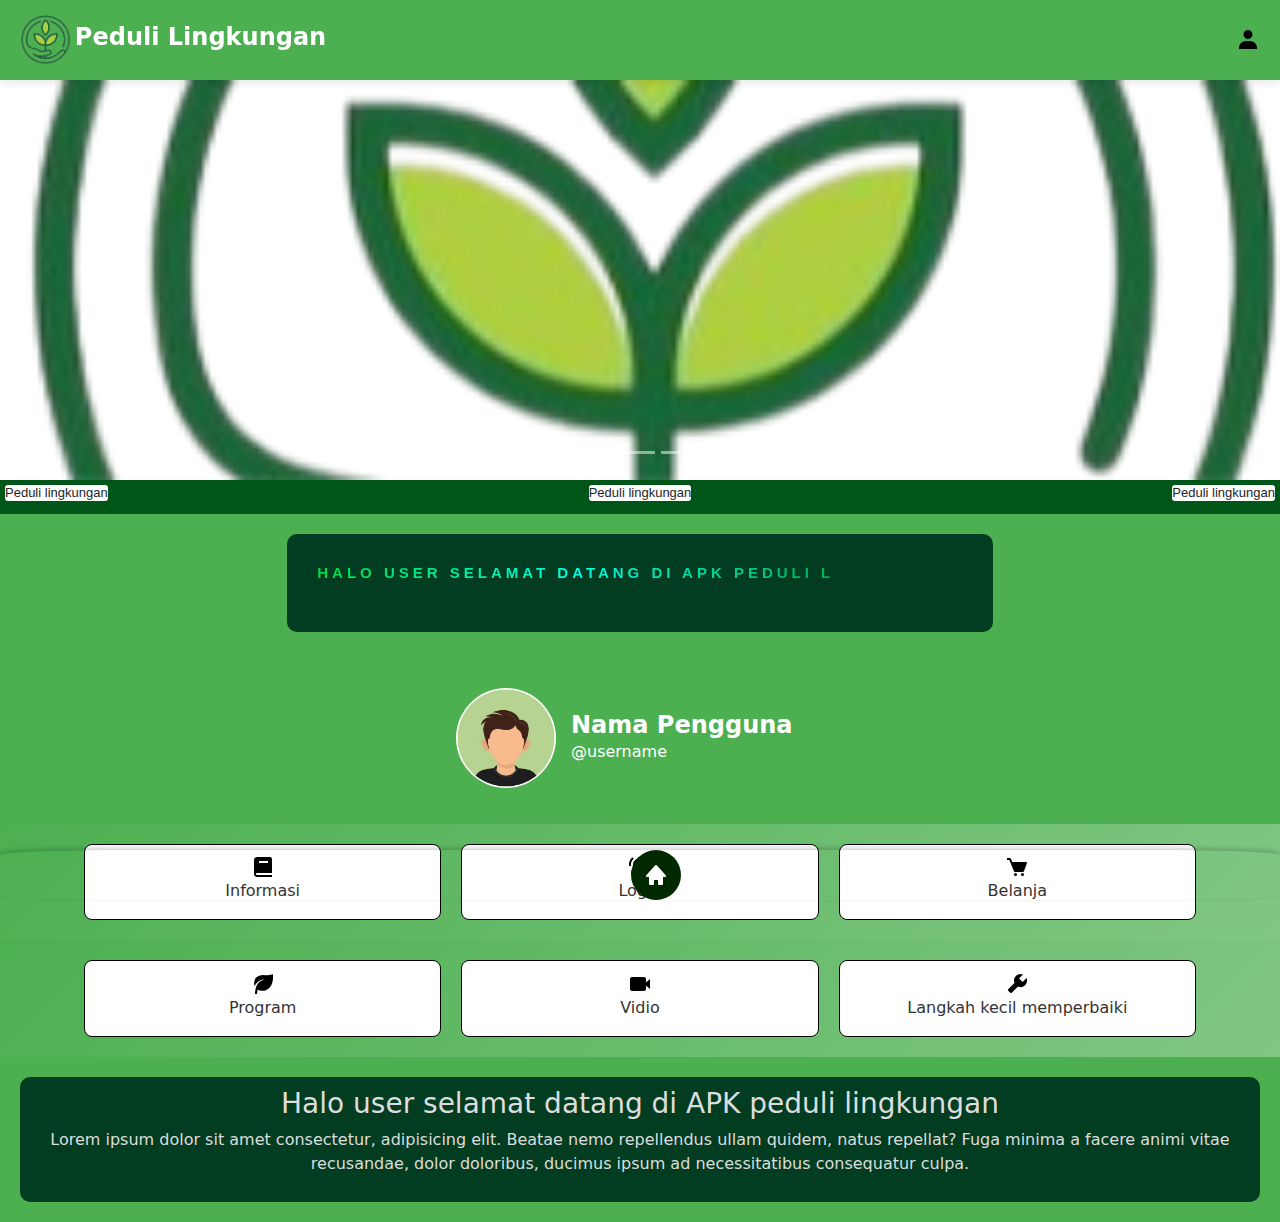
==== index.html @ 551f21ea "Update index.html" ====
<!DOCTYPE html>
<html lang="en">
<head>
    <meta charset="UTF-8">
    <meta name="viewport" content="width=device-width, initial-scale=1.0">
    <title>Aplikasi Peduli Lingkungan</title>
    <link rel="stylesheet" href="https://cdnjs.cloudflare.com/ajax/libs/bootstrap/5.3.0/css/bootstrap.min.css">
    <link rel="shortcut icon" href="L_E_Cologie-removebg-preview.png" type="image/x-icon">
    <link rel="stylesheet" href="index.css">
</head>

<body>
  <div class="navbar">
    <div>
      <img src="L_E_Cologie-removebg-preview.png" class="farhan"  style="height: 50px;">
    <a href="#" class="logo">Peduli Lingkungan</a>
    </div>
    <ul>
      <li><a href="#home"><svg xmlns="http://www.w3.org/2000/svg" width="24" height="24" viewBox="0 0 24 24" style="fill: rgba(0, 0, 0, 1);transform: msFilter"><path d="M7.5 6.5C7.5 8.981 9.519 11 12 11s4.5-2.019 4.5-4.5S14.481 2 12 2 7.5 4.019 7.5 6.5zM20 21h1v-1c0-3.859-3.141-7-7-7h-4c-3.86 0-7 3.141-7 7v1h17z"></path></svg></a></li>
    </ul>
  </div>
    <div id="carouselExampleIndicators" class="carousel slide" data-bs-ride="carousel">
        <div class="carousel-indicators">
            <button type="button" data-bs-target="#carouselExampleIndicators" data-bs-slide-to="0" class="active" aria-current="true" aria-label="Slide 1"></button>
            <button type="button" data-bs-target="#carouselExampleIndicators" data-bs-slide-to="1" aria-label="Slide 2"></button>
            <button type="button" data-bs-target="#carouselExampleIndicators" data-bs-slide-to="2" aria-label="Slide 3"></button>
        </div>
        <div class="carousel-inner">
            <div class="carousel-item active">
                <img src="L_E_Cologie-removebg-preview.png" class="d-block w-100" alt="...">
            </div>
            <div class="carousel-item">
                <img src="Ilustrasi Bumi Hijau Yang Sehat Di Tangan Vektor, Di Telapak Tangan Anda, Bumi, Hijau PNG dan Vektor dengan Background Transparan untuk Unduh Gratis.jpg" class="d-block w-100" alt="...">
            </div>
            <div class="carousel-item">
                <img src="Gambar Peduli Terhadap Alam Dan Lingkungan _ Elemen Grafis PSD Unduhan Gratis - Pikbest.jpg" class="d-block w-100" alt="...">
            </div>
        </div>
        <button class="carousel-control-prev" type="button" data-bs-target="#carouselExampleIndicators" data-bs-slide="prev">
            <span class="carousel-control-prev-icon" aria-hidden="true"></span>
            <span class="visually-hidden">Previous</span>
        </button>
        <button class="carousel-control-next" type="button" data-bs-target="#carouselExampleIndicators" data-bs-slide="next">
            <span class="carousel-control-next-icon" aria-hidden="true"></span>
            <span class="visually-hidden">Next</span>
        </button>
    </div>

    <div class="balok">
        <h1>Peduli lingkungan</h1>
        <h1>Peduli lingkungan</h1>
        <h1>Peduli lingkungan</h1>
    </div>
    <div class="textfarhan">
      <div class="text2">
        <div class="container">
          <h2>Halo user selamat datang di APK peduli lingkungan</h2>
        </div>
      </div>
    </div>
    <div class="profile-container">
      <div class="profile">
          <img src="Avatar Pria Dengan Ilustrasi Vektor Bingkai Lingkaran, Avatar, Man Avatar, Profil PNG dan Vektor dengan Background Transparan untuk Unduh Gratis.jpg" alt="Profile Picture" class="profile-picture">
          <div class="profile-info">
              <h2 class="profile-name">Nama Pengguna</h2>
              <p class="profile-username">@username</p>
          </div>
      </div>
  </div>
    <div class="main-container">
      <div class="background-block"></div>
      <div class="icon-container">
          <div class="icon-box">
              <i class="fas fa-home"></i>
              <a href="informasi1.html"><svg xmlns="http://www.w3.org/2000/svg" width="24" height="24" viewBox="0 0 24 24" style="fill: rgba(0, 0, 0, 1);transform: msFilter"><path d="M6.012 18H21V4a2 2 0 0 0-2-2H6c-1.206 0-3 .799-3 3v14c0 2.201 1.794 3 3 3h15v-2H6.012C5.55 19.988 5 19.805 5 19s.55-.988 1.012-1zM8 6h9v2H8V6z"></path></svg><p>Informasi</p></a>
          </div>
          <div class="icon-box">
              <i class="fas fa-bell"></i>
              <a href="login.html"><svg xmlns="http://www.w3.org/2000/svg" width="24" height="24" viewBox="0 0 24 24" style="fill: rgba(0, 0, 0, 1);transform: msFilter"><path d="m5.705 3.71-1.41-1.42C1 5.563 1 7.935 1 11h1l1-.063C3 8.009 3 6.396 5.705 3.71zm13.999-1.42-1.408 1.42C21 6.396 21 8.009 21 11l2-.063c0-3.002 0-5.374-3.296-8.647zM12 22a2.98 2.98 0 0 0 2.818-2H9.182A2.98 2.98 0 0 0 12 22zm7-7.414V10c0-3.217-2.185-5.927-5.145-6.742C13.562 2.52 12.846 2 12 2s-1.562.52-1.855 1.258C7.184 4.073 5 6.783 5 10v4.586l-1.707 1.707A.996.996 0 0 0 3 17v1a1 1 0 0 0 1 1h16a1 1 0 0 0 1-1v-1a.996.996 0 0 0-.293-.707L19 14.586z"></path></svg><p>Login</p></a>
          </div>
          <div class="icon-box">
              <i class="fas fa-shopping-cart"></i>
              <a href="belanja.html"><svg xmlns="http://www.w3.org/2000/svg" width="24" height="24" viewBox="0 0 24 24" style="fill: rgba(0, 0, 0, 1);transform: msFilter"><path d="M21.822 7.431A1 1 0 0 0 21 7H7.333L6.179 4.23A1.994 1.994 0 0 0 4.333 3H2v2h2.333l4.744 11.385A1 1 0 0 0 10 17h8c.417 0 .79-.259.937-.648l3-8a1 1 0 0 0-.115-.921z"></path><circle cx="10.5" cy="19.5" r="1.5"></circle><circle cx="17.5" cy="19.5" r="1.5"></circle></svg><p>Belanja</p></a>
          </div>
      </div>
      </div>
    </div>
    <div class="main-container">
      <div class="background-block"></div>
      <div class="icon-container">
          <div class="icon-box">
              <i class="fas fa-home"></i>
              <a href="eror.html"><svg xmlns="http://www.w3.org/2000/svg" width="24" height="24" viewBox="0 0 24 24" style="fill: rgba(0, 0, 0, 1);transform: msFilter"><path d="m22 3.41-.12-1.26-1.2.4a13.84 13.84 0 0 1-6.41.64 11.87 11.87 0 0 0-6.68.9A7.23 7.23 0 0 0 3.3 9.5a9 9 0 0 0 .39 4.58 16.6 16.6 0 0 1 1.18-2.2 9.85 9.85 0 0 1 4.07-3.43 11.16 11.16 0 0 1 5.06-1A12.08 12.08 0 0 0 9.34 9.2a9.48 9.48 0 0 0-1.86 1.53 11.38 11.38 0 0 0-1.39 1.91 16.39 16.39 0 0 0-1.57 4.54A26.42 26.42 0 0 0 4 22h2a30.69 30.69 0 0 1 .59-4.32 9.25 9.25 0 0 0 4.52 1.11 11 11 0 0 0 4.28-.87C23 14.67 22 3.86 22 3.41z"></path></svg><p>Program</p></a>
          </div>
          <div class="icon-box">
              <i class="fas fa-shopping-cart"></i>
              <a href="vidioy.html"><svg xmlns="http://www.w3.org/2000/svg" width="24" height="24" viewBox="0 0 24 24" style="fill: rgba(0, 0, 0, 1);transform: msFilter"><path d="M18 7c0-1.103-.897-2-2-2H4c-1.103 0-2 .897-2 2v10c0 1.103.897 2 2 2h12c1.103 0 2-.897 2-2v-3.333L22 17V7l-4 3.333V7z"></path></svg><p>Vidio</p></a>
          </div>
          <div class="icon-box">
              <i class="fas fa-info-circle"></i>
              <a href="memperbaiki.html"><svg xmlns="http://www.w3.org/2000/svg" width="24" height="24" viewBox="0 0 24 24" style="fill: rgba(0, 0, 0, 1);transform: msFilter"><path d="m21.512 6.112-3.89 3.889-3.535-3.536 3.889-3.889a6.501 6.501 0 0 0-8.484 8.486l-6.276 6.275a.999.999 0 0 0 0 1.414l2.122 2.122a.999.999 0 0 0 1.414 0l6.275-6.276a6.501 6.501 0 0 0 7.071-1.414 6.504 6.504 0 0 0 1.414-7.071z"></path></svg><p>Langkah kecil memperbaiki</p></a>
          </div>
      </div>
      </div>
    </div>
    <div class="textfarhan">
      <div class="text2">
        <h3>Halo user selamat datang di APK peduli lingkungan</h3>
        <p>Lorem ipsum dolor sit amet consectetur, adipisicing elit. Beatae nemo repellendus ullam quidem, natus repellat? Fuga minima a facere animi vitae recusandae, dolor doloribus, ducimus ipsum ad necessitatibus consequatur culpa.</p>
      </div>
    </div>
    <nav class="navbar1">
      <ul>
        <li><a href="index.html"><svg xmlns="http://www.w3.org/2000/svg" width="24" height="24" viewBox="0 0 24 24" style="fill: rgb(255, 255, 255);transform: msFilter"><path d="m21.743 12.331-9-10c-.379-.422-1.107-.422-1.486 0l-9 10a.998.998 0 0 0-.17 1.076c.16.361.518.593.913.593h2v7a1 1 0 0 0 1 1h3a1 1 0 0 0 1-1v-4h4v4a1 1 0 0 0 1 1h3a1 1 0 0 0 1-1v-7h2a.998.998 0 0 0 .743-1.669z"></path></svg></a></li>
      </ul>
    </nav>
    <script src="https://cdnjs.cloudflare.com/ajax/libs/bootstrap/5.3.0/js/bootstrap.bundle.min.js"></script>
</body>
</html>

    <!-- <div style="padding: 10PX; text-align: center;">
        <h2>INFORMASI</h2>
    </div>
    <div class="container">
        <div class="image-container">
            <img src="7a79fca0-3c79-4cae-afbf-92636f187fa4.jpg" alt="Example Image">
        </div>
        <div class="info-container">
            <h1>Informasi Penting</h1>
            <p>lingkungan sangat kita butuhkan mana pun penting untuk kita menjaga dan merawat lingkungan kadang seseorang tidak sadar akan perbuatan nya yang merusak lingkungan dari yang terkecil maupun yang terbesar,bagaimana cara agar kita bisa mengelola sampah yang baik dan yang benar click tombol di bawah ini</p>
            <a href="tugas.html" id="click">Click</a>
        </div>
    </div>
    
    <div style="padding: 10PX; text-align: center;">
        <h2>PROGRAM</h2>
    </div>
    <div class="container">
        <div class="card">
          <img src="Perdagangan Karbon sebagai Solusi Mitigasi Perubahan Iklim.jpg" alt="Card 1 Image">
          <div class="card-content">
            <h1>Reforestasi</h1>
            <p>Program penanaman kembali hutan untuk mengurangi dampak pemanasan global.</p>
          </div>
        </div>
        <div class="card">
          <img src="Post Consumer Recycled Bottles Market Future Scenarios, Growth and Analytical Insights 2027.jpg" alt="Card 2 Image">
          <div class="card-content">
            <h1>Daur ulang</h1>
            <p>Mengubah sampah menjadi barang yang dapat digunakan kembali untuk mengurangi polusi.</p>
          </div>
        </div>
        <div class="card">
          <img src="Poster Peduli Lingkungan dan Alam Ilustratif _ Template Canva.jpg" alt="Card 3 Image">
          <div class="card-content">
            <h1>Edukasi Lingkungan</h1>
            <p>Mengajarkan masyarakat untuk menjaga lingkungan dengan gaya hidup berkelanjutan.</p>
          </div>
        </div>
    </div>

    <div style="padding: 10PX; text-align: center;">
        <h2>INFORMASI</h2>
    </div>
    <div class="container">
        <div class="image-container">
            <img src="bb302652-4a90-4837-827e-291c04765e67.jpg" alt="Example Image">
        </div>
        <div class="info-container">
            <h1>Dampak tidak memiliki kebersihan lingkungan</h1>
            <p>Salah satu akibat yang paling terlihat jika kita tidak menjaga lingkungan adalah kerusakan ekosistem. Lingkungan yang sehat dan seimbang adalah kunci utama untuk menjaga kelangsungan hidup berbagai makhluk hidup di bumi. Namun, dengan adanya deforestasi, pencemaran air dan udara, serta perusakan habitat alami, ekosistem menjadi terganggu. Akibatnya, berbagai spesies hewan dan tumbuhan pun menjadi terancam punah. Selain itu, kerusakan ekosistem juga dapat menyebabkan perubahan iklim yang drastis, seperti pemanasan global. Hal ini berdampak pada meningkatnya suhu bumi, terjadinya bencana alam yang lebih sering, dan gangguan pada siklus hidrologi.</p>
        </div>
    </div>
    <div style="padding: 10PX; text-align: center;">
        <h2>Informasi Daerah yang tercemar</h2>
    </div>

    <div class="container">
        <div class="card">
          <img src="Türkiye İngiltere'den Plastik Atık İthalatını Artırıyor! _ Ekolojist_net.jpg" alt="Card 1 Image">
          <div class="card-content">
            <h1>Jakarta</h1>
            <p>Ini adalah dokumentasi daerah yang memiliki lautan Sampah</p>
          </div>
        </div>
        <div class="card">
          <img src="d643cdfe-a703-445c-93bf-50197478baba.jpg" alt="Card 2 Image">
          <div class="card-content">
            <h1>Sorong</h1>
            <p>Kota yang terletak di Provinsi Papua Barat merupakan salah satu kota yang dinobatkan sebagai kota terkotor.
                Kota yang disebut sebagai "kota minyak" ini dinilai oleh KLHK kotor khususnya akibat TPA di Kota Sorong.empat proses akhir (TPA) Sorong masih melakukan pembuangan terbuka juga masih banyak sampah rumah tangga dan pabrik yang belum dikelola.</p>
          </div>
        </div>
        <div class="card">
          <img src="Sampah Numpuk, Armuji Bilang Kalau Banjir Jangan Salahkan Pemkot.jpg" alt="Card 3 Image">
          <div class="card-content">
            <h1>Medan</h1>
            <p>Kota terkotor berikutnya menurut riset dan penilaian KLHK adalah Medan. Kota ini menduduki posisi pertama untuk kategori kota metropolitan yang dinilai paling kotor.
                Kota Medan mendapatkan penilaian ini lantaran belum bahkan tidak maksimal dalam menyikapi soal pengelolaan sampah.
Kesadaran masyarakat akan pentingnya membuang sampah pada tempatnya masih sangat kurang. Di sisi lain, saluran irigasi juga belum dibangun dengan baik karena tumpukan sampah yang merusak keindahan kota.
            </p>
          </div>
        </div>
    </div> -->
---- index.css ----
.container {
    display: flex;
    flex-wrap: wrap;
    align-items: center;
    gap: 20px;
}

.image-container {
    flex: 1 1 300px;
    text-align: center;
}

.image-container img {
    max-width: 100%;
    height: auto;
    border-radius: 10px;
}

.info-container {
    flex: 1 1 300px;
}

.info-container h1 {
    font-size: 2rem;
    margin-bottom: 10px;
}

.info-container p {
    font-size: 1rem;
    color: #555;
}

@media (max-width: 768px) {
    .container {
        flex-direction: column;
        text-align: center;
    }

    .info-container h1 {
        font-size: 1.5rem;
    }

    .info-container p {
        font-size: 0.9rem;
    }
}

.carousel-item img {
    height: 400px;
    object-fit: cover;
}

.card {
    margin-top: 20px;
}
.balok{
    background-color: #005618;
    width: 100%;
    height: 100%;
    padding: 5px;
    display: flex;
    justify-content: space-between
}
.balok h1{
    font-size: small;
    background-color: white;
    border-radius: 3px;
    font-family: 'Lucida Sans', 'Lucida Sans Regular', 'Lucida Grande', 'Lucida Sans Unicode', Geneva, Verdana, sans-serif;
}
.balok h1:hover{
    background-color: rgb(0, 0, 0);
    color: white;
}
.container {
display: grid;
grid-template-columns: repeat(auto-fit, minmax(300px, 1fr));
gap: 20px;
max-width: 1200px;
width: 100%;
padding: 20px;
}

.card {
background-color: #fff;
border: 1px solid #ddd;
border-radius: 8px;
box-shadow: 0 4px 6px rgba(0, 0, 0, 0.1);
overflow: hidden;
transition: transform 0.3s ease, box-shadow 0.3s ease;
}

.card:hover {
transform: translateY(-10px);
box-shadow: 0 8px 12px rgba(0, 0, 0, 0.2);
}

.card img {
width: 100%;
height: auto;
display: block;
}

.card-content {
padding: 20px;
text-align: center;
}

.card-content h1 {
font-size: 1.5rem;
margin-bottom: 10px;
color: #333;
}

.card-content p {
font-size: 1rem;
color: #555;
line-height: 1.5;
}
#click{
background-color: #005618;
font-family: 'Segoe UI', Tahoma, Geneva, Verdana, sans-serif;
color: #fff;
height: 10px;
padding: 10px;
text-decoration: none;
border-radius: 20px;
}
#click:hover{
background-color: #018e29;
}
.main-container {
    width: 100%;
    height: 100%;
    display: flex;
    justify-content: center;
    align-items: center;
    position: relative;
}

.background-block {
    position: absolute;
    top: 0;
    left: 0;
    width: 100%;
    height: 100%;
    background: linear-gradient(135deg, #4CAF50, #81C784);
    z-index: -1;
}

.icon-container {
    display: grid;
    grid-template-columns: repeat(auto-fit, minmax(150px, 1fr));
    gap: 20px;
    padding: 20px;
    width: 90%;
    max-width: 1200px;
    z-index: 1;
}

@media (max-width: 768px) {
    .icon-container {
        grid-template-columns: repeat(2, 1fr);
    }
}

@media (max-width: 480px) {
    .icon-container {
        grid-template-columns: 1fr;
        grid-auto-rows: 1fr;
    }
}

.icon-box {
    display: flex;
    flex-direction: column;
    align-items: center;
    justify-content: center;
    background: #fff;
    border: 1px solid #000000;
    border-radius: 8px;
    text-align: center;
    transition: transform 0.3s ease, box-shadow 0.3s ease;
}

.icon-box:hover {
    transform: translateY(-5px);
    box-shadow: 0 4px 10px rgba(0, 0, 0, 0.1);
}

.icon-box i {
    font-size: 40px;
    color: #4CAF50;
    margin-bottom: 10px;
}

.icon-box p {
    font-size: 16px;
    color: #333;
}
.icon-box a {
  text-decoration: none;
}
.profile-container {
display: flex;
justify-content: center;
align-items: center;
padding: 20px;
background-color: #4CAF50;
}

.profile {
display: flex;
align-items: center;
background-color: #4CAF50;
border: 1px solid #4CAF50;
border-radius: 10px;
padding: 15px;
max-width: 400px;
width: 100%;
}

.profile-picture {
width: 100px;
height: 100px;
border-radius: 50%;
margin-right: 15px;
object-fit: cover;
}

.profile-info {
display: flex;
flex-direction: column;
}

.profile-name {
margin: 0;
font-size: 1.5rem;
font-weight: bold;
color: #ffffff;
}

.profile-username {
margin: 0;
font-size: 1rem;
color: #ffffff;
}
.textfarhan {
display: flex;
justify-content: center;
align-items: center;
padding: 20px;
background-color: #4CAF50;
}
.navbar {
background-color: #4CAF50;
padding: 15px 20px;
position: sticky;
top: 0;
width: 100%;
z-index: 1000; /* Ensures navbar stays above other content */
box-shadow: 0 2px 10px rgba(0, 0, 0, 0.1);
}

.navbar .logo {
color: #fff;
font-size: 1.5rem;
font-weight: bold;
text-decoration: none;
}

.navbar ul {
list-style-type: none;
margin: 0;
padding: 0;
display: flex;
justify-content: flex-end;
}

.navbar ul li {
margin-left: 20px;
}

.navbar ul li a {
color: #fff;
text-decoration: none;
font-size: 1rem;
transition: color 0.3s;
}

/* Add some content to make page scrollable */
.content {
height: 2000px; /* Just to create enough scroll space */
padding: 20px;
}
.text2{
background-color: #023c21;
border-radius: 10px;
padding: 10px;
text-align: center;
justify-content: center;
color: #ddd;
}
.container h2 {
margin-bottom: 20px;
color: #333;
position: relative;
font-size: 56px;
font-weight: 700;
line-height: 1.2;
position: relative;
font-family: sans-serif;
text-transform: uppercase;
font-size: 15px;
letter-spacing: 4px;
overflow: hidden;
background: linear-gradient(90deg, #00d845, #00ffe5, #00af52);
background-repeat: no-repeat;
background-size: 80%;
animation: animate 3s linear infinite;
-webkit-background-clip: text;
-webkit-text-fill-color: rgba(0, 170, 255, 0);
}
@keyframes animate {
0% {
background-position: -500%;
}
100% {
background-position: 500%;
}
}
.navbar1 {
    position: fixed;
    bottom: 0;
    left: 0;
    width: 100%;
    background-color: #00340200;
    color: #fff;
    box-shadow: 0 -2px 5px rgba(0, 0, 0, 0.2);
    z-index: 1000;
    border-radius: 10%;
}

.navbar1 ul {
    list-style: none;
    display: flex;
    justify-content: space-around;
    align-items: center;
    margin: 0;
}

.navbar1 ul li {
    display: inline;
}

.navbar1 ul li a {
  width: 50px; 
  height: 50px; 
  background-color: #002900; 
  border-radius: 50%; 
  display: flex; 
  align-items: center; 
  justify-content: center;
  font-size: 16px; 
  text-align: center; 
}

.navbar1 ul li a:hover {
    background-color: #006f09;
    transform: translateY(-5px);
}
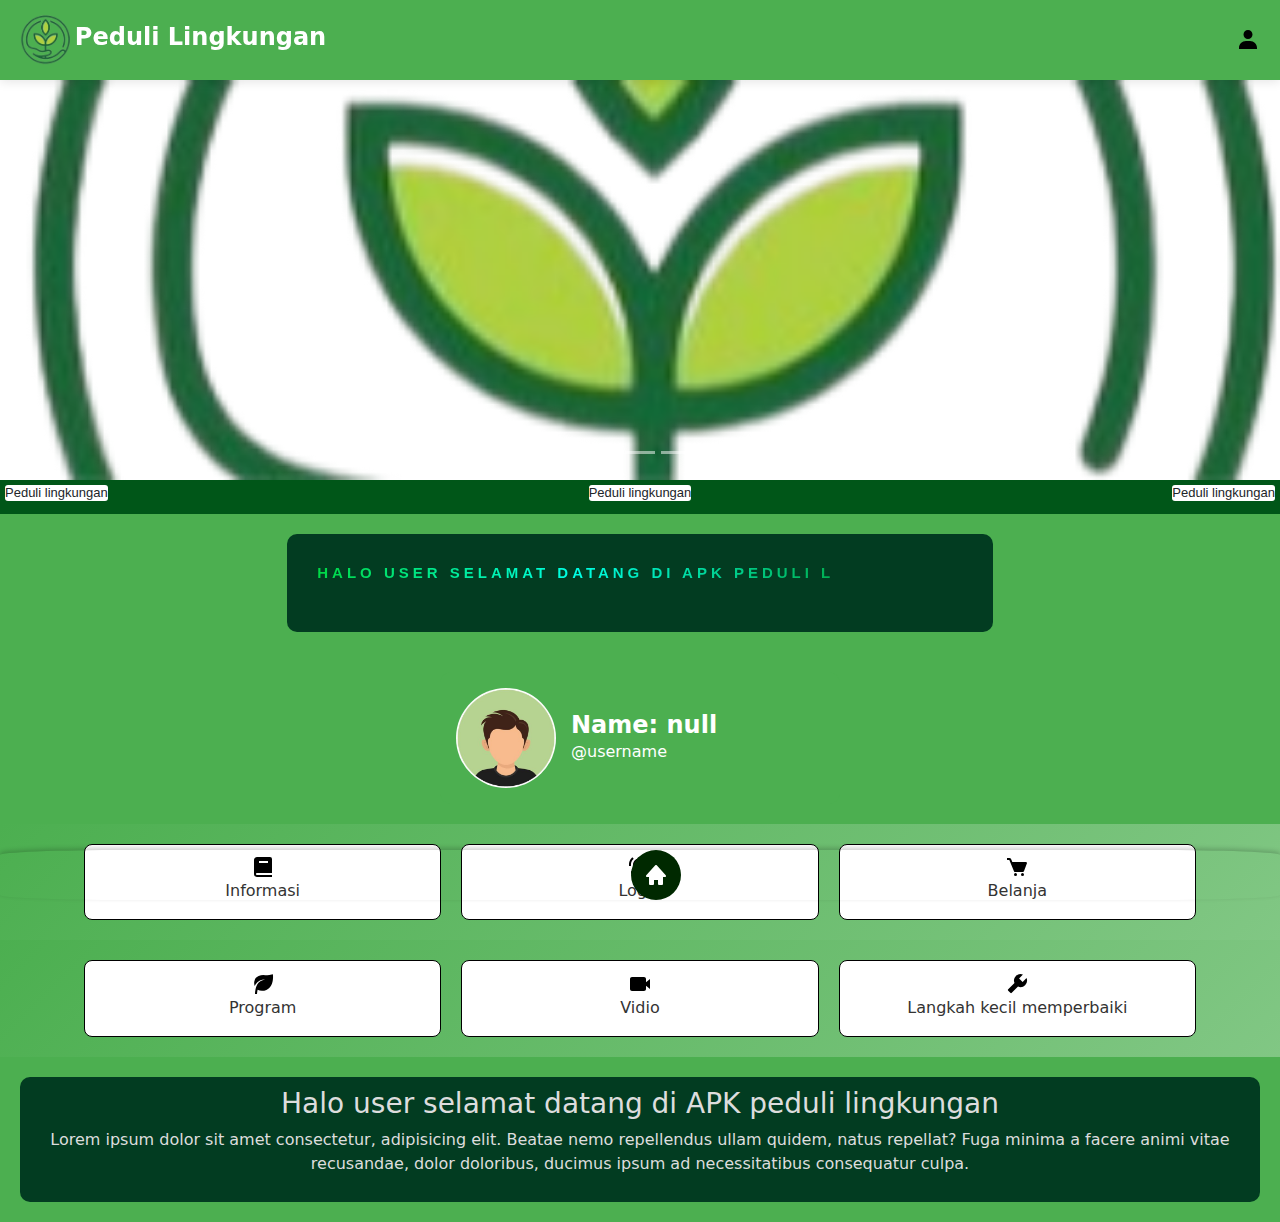
==== commit 94796886: "Add files via upload" ====
--- a/index.html
+++ b/index.html
@@ -16,7 +16,7 @@
     <a href="#" class="logo">Peduli Lingkungan</a>
     </div>
     <ul>
-      <li><a href="#home"><svg xmlns="http://www.w3.org/2000/svg" width="24" height="24" viewBox="0 0 24 24" style="fill: rgba(0, 0, 0, 1);transform: msFilter"><path d="M7.5 6.5C7.5 8.981 9.519 11 12 11s4.5-2.019 4.5-4.5S14.481 2 12 2 7.5 4.019 7.5 6.5zM20 21h1v-1c0-3.859-3.141-7-7-7h-4c-3.86 0-7 3.141-7 7v1h17z"></path></svg></a></li>
+      <li><a href="" onclick="gantiNama()"><svg xmlns="http://www.w3.org/2000/svg" width="24" height="24" viewBox="0 0 24 24" style="fill: rgba(0, 0, 0, 1);transform: msFilter"><path d="M7.5 6.5C7.5 8.981 9.519 11 12 11s4.5-2.019 4.5-4.5S14.481 2 12 2 7.5 4.019 7.5 6.5zM20 21h1v-1c0-3.859-3.141-7-7-7h-4c-3.86 0-7 3.141-7 7v1h17z"></path></svg></a></li>
     </ul>
   </div>
     <div id="carouselExampleIndicators" class="carousel slide" data-bs-ride="carousel">
@@ -62,7 +62,7 @@
       <div class="profile">
           <img src="Avatar Pria Dengan Ilustrasi Vektor Bingkai Lingkaran, Avatar, Man Avatar, Profil PNG dan Vektor dengan Background Transparan untuk Unduh Gratis.jpg" alt="Profile Picture" class="profile-picture">
           <div class="profile-info">
-              <h2 class="profile-name">Nama Pengguna</h2>
+              <h3 class="profile-name">Nama Pengguna</h3>
               <p class="profile-username">@username</p>
           </div>
       </div>
@@ -115,6 +115,33 @@
       </ul>
     </nav>
     <script src="https://cdnjs.cloudflare.com/ajax/libs/bootstrap/5.3.0/js/bootstrap.bundle.min.js"></script>
+    <script>
+      const judul = document.querySelector('h3');//key👇
+
+let nama = localStorage.getItem('nama');
+if (!nama) {
+ //value👇
+    nama = prompt('masukkan nama anda: ');
+                     //key👇   //Value👇
+    localStorage.setItem('nama', nama);
+}
+
+judul.innerHTML = `Name: ${nama}`;
+
+//ganti nama  //mematkan link👇(e)
+const gantiNama = (e) => {
+    nama = prompt('masukkan nama baru anda: ');
+    localStorage.setItem('nama', nama);
+    e.preventDefault( );
+}
+
+//Hapus nama
+const hapusNama = (e) => {
+    localStorage.removeItem('nama');
+    e.preventDefault( );
+}
+
+    </script>
 </body>
 </html>
 
@@ -201,4 +228,4 @@
             </p>
           </div>
         </div>
-    </div> -->
+    </div> -->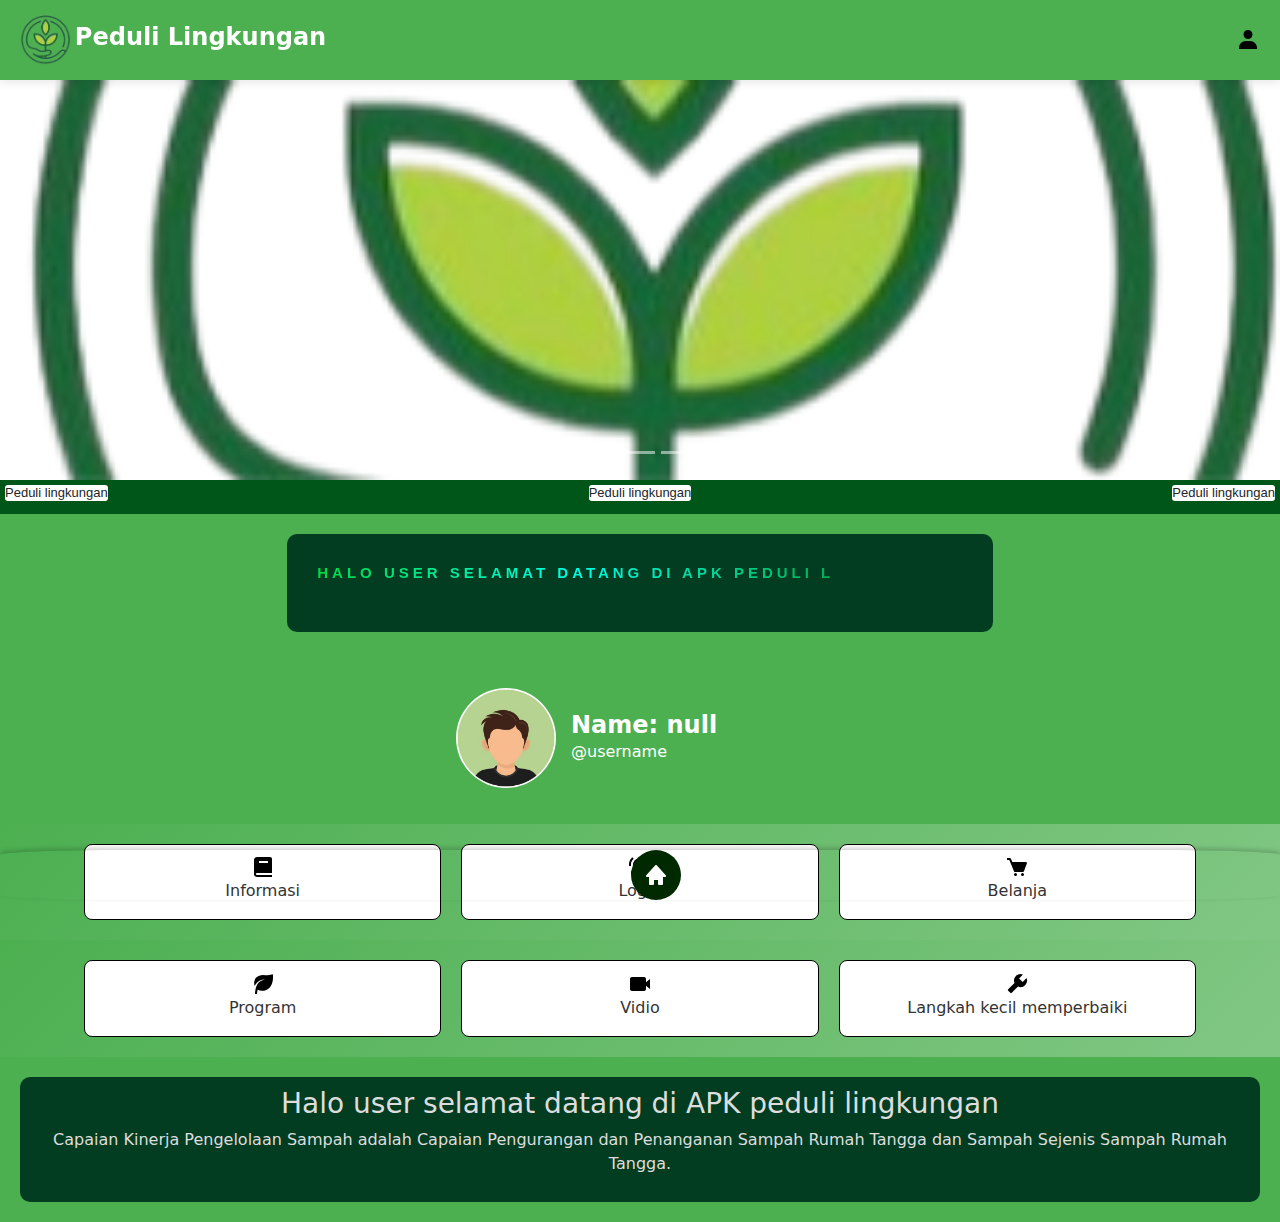
==== commit beb044d7: "Update index.html" ====
--- a/index.html
+++ b/index.html
@@ -106,12 +106,12 @@
     <div class="textfarhan">
       <div class="text2">
         <h3>Halo user selamat datang di APK peduli lingkungan</h3>
-        <p>Lorem ipsum dolor sit amet consectetur, adipisicing elit. Beatae nemo repellendus ullam quidem, natus repellat? Fuga minima a facere animi vitae recusandae, dolor doloribus, ducimus ipsum ad necessitatibus consequatur culpa.</p>
+        <p>Capaian Kinerja Pengelolaan Sampah adalah Capaian Pengurangan dan Penanganan Sampah Rumah Tangga dan Sampah Sejenis Sampah Rumah Tangga.</p>
       </div>
     </div>
     <nav class="navbar1">
       <ul>
-        <li><a href="index.html"><svg xmlns="http://www.w3.org/2000/svg" width="24" height="24" viewBox="0 0 24 24" style="fill: rgb(255, 255, 255);transform: msFilter"><path d="m21.743 12.331-9-10c-.379-.422-1.107-.422-1.486 0l-9 10a.998.998 0 0 0-.17 1.076c.16.361.518.593.913.593h2v7a1 1 0 0 0 1 1h3a1 1 0 0 0 1-1v-4h4v4a1 1 0 0 0 1 1h3a1 1 0 0 0 1-1v-7h2a.998.998 0 0 0 .743-1.669z"></path></svg></a></li>
+        <li><a href=""><svg xmlns="http://www.w3.org/2000/svg" width="24" height="24" viewBox="0 0 24 24" style="fill: rgb(255, 255, 255);transform: msFilter"><path d="m21.743 12.331-9-10c-.379-.422-1.107-.422-1.486 0l-9 10a.998.998 0 0 0-.17 1.076c.16.361.518.593.913.593h2v7a1 1 0 0 0 1 1h3a1 1 0 0 0 1-1v-4h4v4a1 1 0 0 0 1 1h3a1 1 0 0 0 1-1v-7h2a.998.998 0 0 0 .743-1.669z"></path></svg></a></li>
       </ul>
     </nav>
     <script src="https://cdnjs.cloudflare.com/ajax/libs/bootstrap/5.3.0/js/bootstrap.bundle.min.js"></script>
@@ -228,4 +228,4 @@
             </p>
           </div>
         </div>
-    </div> -->+    </div> -->
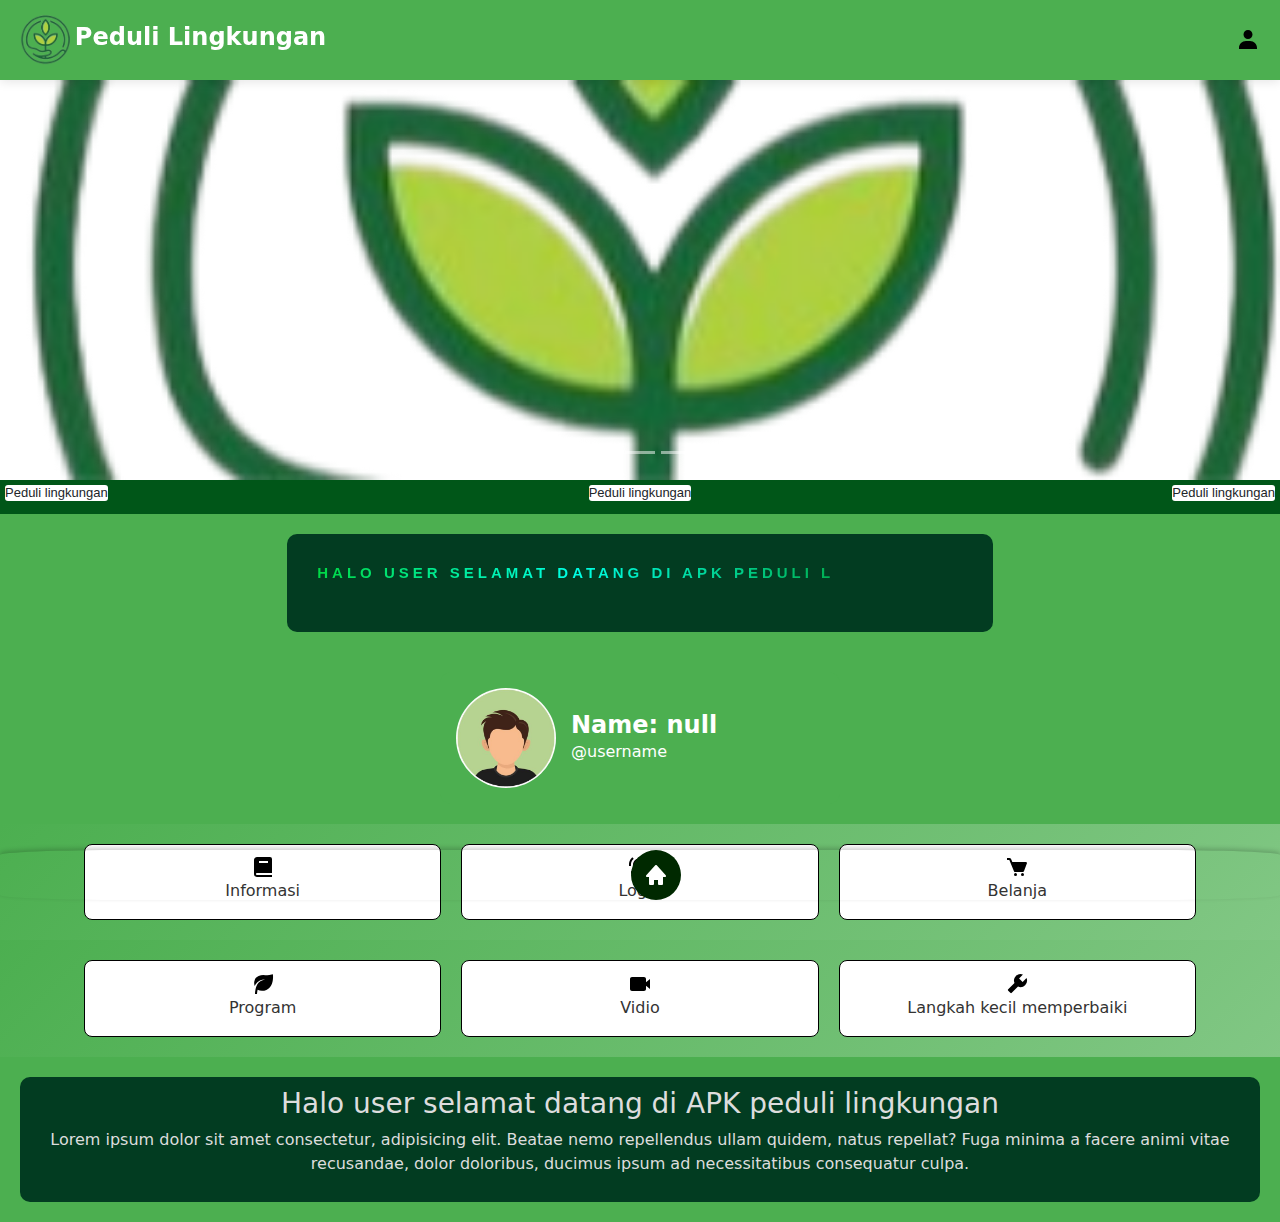
==== commit 016c05b1: "Add files via upload" ====
--- a/index.html
+++ b/index.html
@@ -80,7 +80,7 @@
           </div>
           <div class="icon-box">
               <i class="fas fa-shopping-cart"></i>
-              <a href="belanja.html"><svg xmlns="http://www.w3.org/2000/svg" width="24" height="24" viewBox="0 0 24 24" style="fill: rgba(0, 0, 0, 1);transform: msFilter"><path d="M21.822 7.431A1 1 0 0 0 21 7H7.333L6.179 4.23A1.994 1.994 0 0 0 4.333 3H2v2h2.333l4.744 11.385A1 1 0 0 0 10 17h8c.417 0 .79-.259.937-.648l3-8a1 1 0 0 0-.115-.921z"></path><circle cx="10.5" cy="19.5" r="1.5"></circle><circle cx="17.5" cy="19.5" r="1.5"></circle></svg><p>Belanja</p></a>
+              <a href="shopee2.html"><svg xmlns="http://www.w3.org/2000/svg" width="24" height="24" viewBox="0 0 24 24" style="fill: rgba(0, 0, 0, 1);transform: msFilter"><path d="M21.822 7.431A1 1 0 0 0 21 7H7.333L6.179 4.23A1.994 1.994 0 0 0 4.333 3H2v2h2.333l4.744 11.385A1 1 0 0 0 10 17h8c.417 0 .79-.259.937-.648l3-8a1 1 0 0 0-.115-.921z"></path><circle cx="10.5" cy="19.5" r="1.5"></circle><circle cx="17.5" cy="19.5" r="1.5"></circle></svg><p>Belanja</p></a>
           </div>
       </div>
       </div>
@@ -94,7 +94,7 @@
           </div>
           <div class="icon-box">
               <i class="fas fa-shopping-cart"></i>
-              <a href="vidioy.html"><svg xmlns="http://www.w3.org/2000/svg" width="24" height="24" viewBox="0 0 24 24" style="fill: rgba(0, 0, 0, 1);transform: msFilter"><path d="M18 7c0-1.103-.897-2-2-2H4c-1.103 0-2 .897-2 2v10c0 1.103.897 2 2 2h12c1.103 0 2-.897 2-2v-3.333L22 17V7l-4 3.333V7z"></path></svg><p>Vidio</p></a>
+              <a href="youtube2.html"><svg xmlns="http://www.w3.org/2000/svg" width="24" height="24" viewBox="0 0 24 24" style="fill: rgba(0, 0, 0, 1);transform: msFilter"><path d="M18 7c0-1.103-.897-2-2-2H4c-1.103 0-2 .897-2 2v10c0 1.103.897 2 2 2h12c1.103 0 2-.897 2-2v-3.333L22 17V7l-4 3.333V7z"></path></svg><p>Vidio</p></a>
           </div>
           <div class="icon-box">
               <i class="fas fa-info-circle"></i>
@@ -106,15 +106,16 @@
     <div class="textfarhan">
       <div class="text2">
         <h3>Halo user selamat datang di APK peduli lingkungan</h3>
-        <p>Capaian Kinerja Pengelolaan Sampah adalah Capaian Pengurangan dan Penanganan Sampah Rumah Tangga dan Sampah Sejenis Sampah Rumah Tangga.</p>
+        <p>Lorem ipsum dolor sit amet consectetur, adipisicing elit. Beatae nemo repellendus ullam quidem, natus repellat? Fuga minima a facere animi vitae recusandae, dolor doloribus, ducimus ipsum ad necessitatibus consequatur culpa.</p>
       </div>
     </div>
     <nav class="navbar1">
       <ul>
-        <li><a href=""><svg xmlns="http://www.w3.org/2000/svg" width="24" height="24" viewBox="0 0 24 24" style="fill: rgb(255, 255, 255);transform: msFilter"><path d="m21.743 12.331-9-10c-.379-.422-1.107-.422-1.486 0l-9 10a.998.998 0 0 0-.17 1.076c.16.361.518.593.913.593h2v7a1 1 0 0 0 1 1h3a1 1 0 0 0 1-1v-4h4v4a1 1 0 0 0 1 1h3a1 1 0 0 0 1-1v-7h2a.998.998 0 0 0 .743-1.669z"></path></svg></a></li>
+        <li><a href="index.html"><svg xmlns="http://www.w3.org/2000/svg" width="24" height="24" viewBox="0 0 24 24" style="fill: rgb(255, 255, 255);transform: msFilter"><path d="m21.743 12.331-9-10c-.379-.422-1.107-.422-1.486 0l-9 10a.998.998 0 0 0-.17 1.076c.16.361.518.593.913.593h2v7a1 1 0 0 0 1 1h3a1 1 0 0 0 1-1v-4h4v4a1 1 0 0 0 1 1h3a1 1 0 0 0 1-1v-7h2a.998.998 0 0 0 .743-1.669z"></path></svg></a></li>
       </ul>
     </nav>
     <script src="https://cdnjs.cloudflare.com/ajax/libs/bootstrap/5.3.0/js/bootstrap.bundle.min.js"></script>
+    <script src="index.js"></script>
     <script>
       const judul = document.querySelector('h3');//key👇
 
@@ -143,89 +144,4 @@
 
     </script>
 </body>
-</html>
-
-    <!-- <div style="padding: 10PX; text-align: center;">
-        <h2>INFORMASI</h2>
-    </div>
-    <div class="container">
-        <div class="image-container">
-            <img src="7a79fca0-3c79-4cae-afbf-92636f187fa4.jpg" alt="Example Image">
-        </div>
-        <div class="info-container">
-            <h1>Informasi Penting</h1>
-            <p>lingkungan sangat kita butuhkan mana pun penting untuk kita menjaga dan merawat lingkungan kadang seseorang tidak sadar akan perbuatan nya yang merusak lingkungan dari yang terkecil maupun yang terbesar,bagaimana cara agar kita bisa mengelola sampah yang baik dan yang benar click tombol di bawah ini</p>
-            <a href="tugas.html" id="click">Click</a>
-        </div>
-    </div>
-    
-    <div style="padding: 10PX; text-align: center;">
-        <h2>PROGRAM</h2>
-    </div>
-    <div class="container">
-        <div class="card">
-          <img src="Perdagangan Karbon sebagai Solusi Mitigasi Perubahan Iklim.jpg" alt="Card 1 Image">
-          <div class="card-content">
-            <h1>Reforestasi</h1>
-            <p>Program penanaman kembali hutan untuk mengurangi dampak pemanasan global.</p>
-          </div>
-        </div>
-        <div class="card">
-          <img src="Post Consumer Recycled Bottles Market Future Scenarios, Growth and Analytical Insights 2027.jpg" alt="Card 2 Image">
-          <div class="card-content">
-            <h1>Daur ulang</h1>
-            <p>Mengubah sampah menjadi barang yang dapat digunakan kembali untuk mengurangi polusi.</p>
-          </div>
-        </div>
-        <div class="card">
-          <img src="Poster Peduli Lingkungan dan Alam Ilustratif _ Template Canva.jpg" alt="Card 3 Image">
-          <div class="card-content">
-            <h1>Edukasi Lingkungan</h1>
-            <p>Mengajarkan masyarakat untuk menjaga lingkungan dengan gaya hidup berkelanjutan.</p>
-          </div>
-        </div>
-    </div>
-
-    <div style="padding: 10PX; text-align: center;">
-        <h2>INFORMASI</h2>
-    </div>
-    <div class="container">
-        <div class="image-container">
-            <img src="bb302652-4a90-4837-827e-291c04765e67.jpg" alt="Example Image">
-        </div>
-        <div class="info-container">
-            <h1>Dampak tidak memiliki kebersihan lingkungan</h1>
-            <p>Salah satu akibat yang paling terlihat jika kita tidak menjaga lingkungan adalah kerusakan ekosistem. Lingkungan yang sehat dan seimbang adalah kunci utama untuk menjaga kelangsungan hidup berbagai makhluk hidup di bumi. Namun, dengan adanya deforestasi, pencemaran air dan udara, serta perusakan habitat alami, ekosistem menjadi terganggu. Akibatnya, berbagai spesies hewan dan tumbuhan pun menjadi terancam punah. Selain itu, kerusakan ekosistem juga dapat menyebabkan perubahan iklim yang drastis, seperti pemanasan global. Hal ini berdampak pada meningkatnya suhu bumi, terjadinya bencana alam yang lebih sering, dan gangguan pada siklus hidrologi.</p>
-        </div>
-    </div>
-    <div style="padding: 10PX; text-align: center;">
-        <h2>Informasi Daerah yang tercemar</h2>
-    </div>
-
-    <div class="container">
-        <div class="card">
-          <img src="Türkiye İngiltere'den Plastik Atık İthalatını Artırıyor! _ Ekolojist_net.jpg" alt="Card 1 Image">
-          <div class="card-content">
-            <h1>Jakarta</h1>
-            <p>Ini adalah dokumentasi daerah yang memiliki lautan Sampah</p>
-          </div>
-        </div>
-        <div class="card">
-          <img src="d643cdfe-a703-445c-93bf-50197478baba.jpg" alt="Card 2 Image">
-          <div class="card-content">
-            <h1>Sorong</h1>
-            <p>Kota yang terletak di Provinsi Papua Barat merupakan salah satu kota yang dinobatkan sebagai kota terkotor.
-                Kota yang disebut sebagai "kota minyak" ini dinilai oleh KLHK kotor khususnya akibat TPA di Kota Sorong.empat proses akhir (TPA) Sorong masih melakukan pembuangan terbuka juga masih banyak sampah rumah tangga dan pabrik yang belum dikelola.</p>
-          </div>
-        </div>
-        <div class="card">
-          <img src="Sampah Numpuk, Armuji Bilang Kalau Banjir Jangan Salahkan Pemkot.jpg" alt="Card 3 Image">
-          <div class="card-content">
-            <h1>Medan</h1>
-            <p>Kota terkotor berikutnya menurut riset dan penilaian KLHK adalah Medan. Kota ini menduduki posisi pertama untuk kategori kota metropolitan yang dinilai paling kotor.
-                Kota Medan mendapatkan penilaian ini lantaran belum bahkan tidak maksimal dalam menyikapi soal pengelolaan sampah.
-Kesadaran masyarakat akan pentingnya membuang sampah pada tempatnya masih sangat kurang. Di sisi lain, saluran irigasi juga belum dibangun dengan baik karena tumpukan sampah yang merusak keindahan kota.
-            </p>
-          </div>
-        </div>
-    </div> -->
+</html>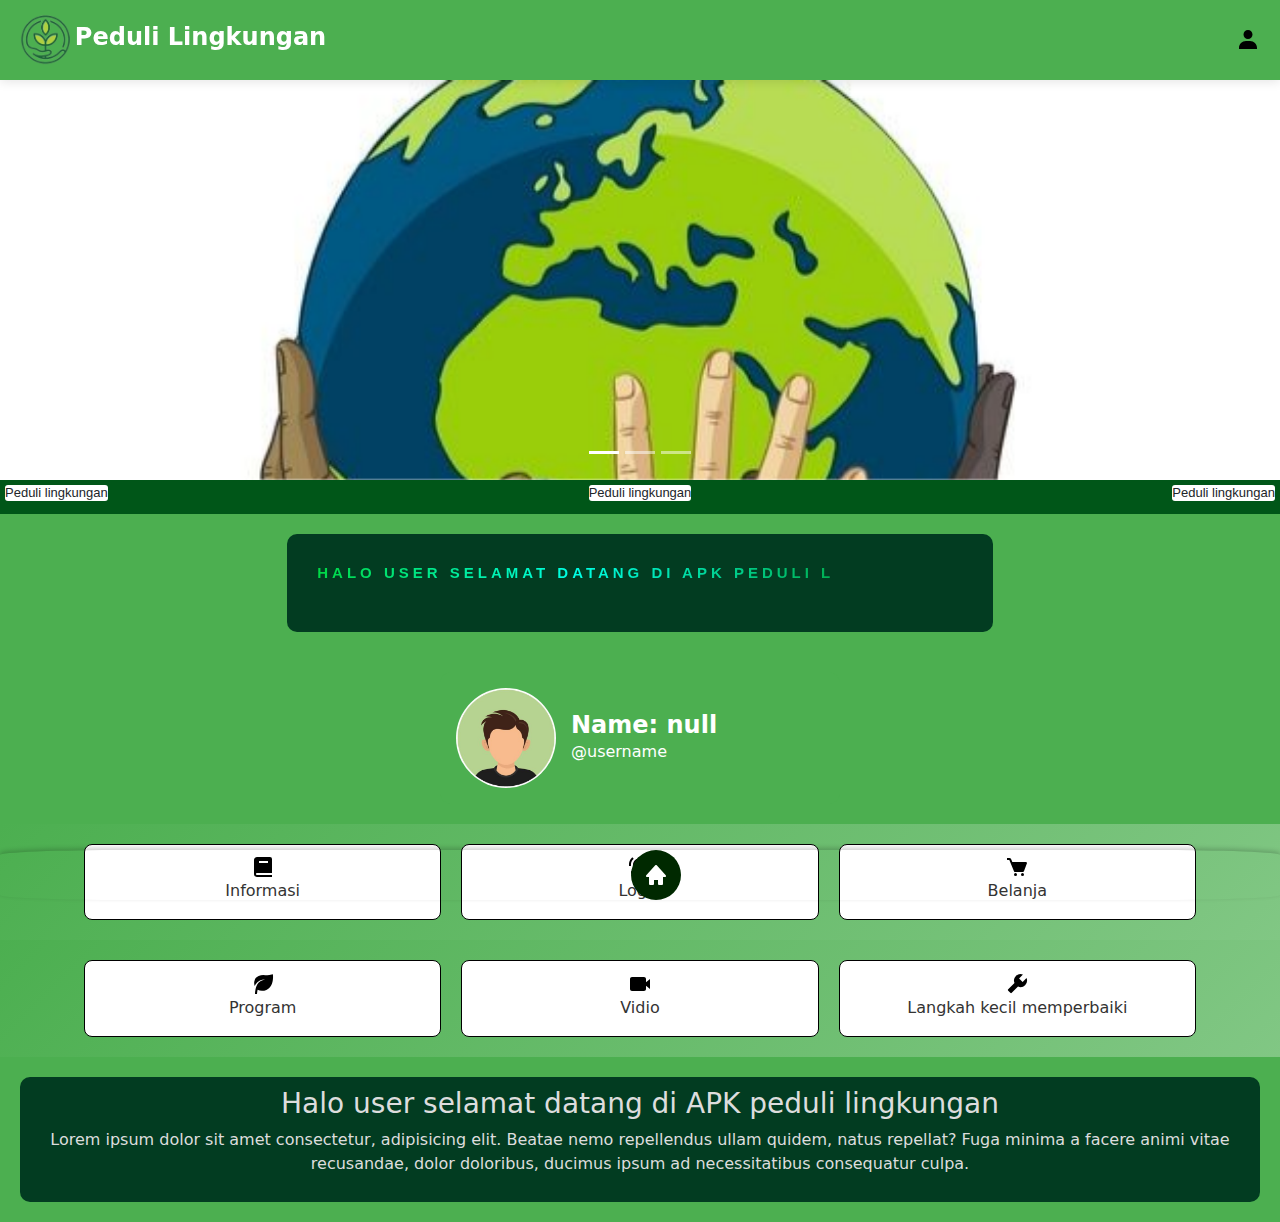
==== commit 59a31b96: "Update index.html" ====
--- a/index.html
+++ b/index.html
@@ -27,7 +27,7 @@
         </div>
         <div class="carousel-inner">
             <div class="carousel-item active">
-                <img src="L_E_Cologie-removebg-preview.png" class="d-block w-100" alt="...">
+                <img src="Premium Vector _ Save the planet concept with hands lifting the earth.jpeg" class="d-block w-100" alt="...">
             </div>
             <div class="carousel-item">
                 <img src="Ilustrasi Bumi Hijau Yang Sehat Di Tangan Vektor, Di Telapak Tangan Anda, Bumi, Hijau PNG dan Vektor dengan Background Transparan untuk Unduh Gratis.jpg" class="d-block w-100" alt="...">
@@ -90,7 +90,7 @@
       <div class="icon-container">
           <div class="icon-box">
               <i class="fas fa-home"></i>
-              <a href="eror.html"><svg xmlns="http://www.w3.org/2000/svg" width="24" height="24" viewBox="0 0 24 24" style="fill: rgba(0, 0, 0, 1);transform: msFilter"><path d="m22 3.41-.12-1.26-1.2.4a13.84 13.84 0 0 1-6.41.64 11.87 11.87 0 0 0-6.68.9A7.23 7.23 0 0 0 3.3 9.5a9 9 0 0 0 .39 4.58 16.6 16.6 0 0 1 1.18-2.2 9.85 9.85 0 0 1 4.07-3.43 11.16 11.16 0 0 1 5.06-1A12.08 12.08 0 0 0 9.34 9.2a9.48 9.48 0 0 0-1.86 1.53 11.38 11.38 0 0 0-1.39 1.91 16.39 16.39 0 0 0-1.57 4.54A26.42 26.42 0 0 0 4 22h2a30.69 30.69 0 0 1 .59-4.32 9.25 9.25 0 0 0 4.52 1.11 11 11 0 0 0 4.28-.87C23 14.67 22 3.86 22 3.41z"></path></svg><p>Program</p></a>
+              <a href="program1.html"><svg xmlns="http://www.w3.org/2000/svg" width="24" height="24" viewBox="0 0 24 24" style="fill: rgba(0, 0, 0, 1);transform: msFilter"><path d="m22 3.41-.12-1.26-1.2.4a13.84 13.84 0 0 1-6.41.64 11.87 11.87 0 0 0-6.68.9A7.23 7.23 0 0 0 3.3 9.5a9 9 0 0 0 .39 4.58 16.6 16.6 0 0 1 1.18-2.2 9.85 9.85 0 0 1 4.07-3.43 11.16 11.16 0 0 1 5.06-1A12.08 12.08 0 0 0 9.34 9.2a9.48 9.48 0 0 0-1.86 1.53 11.38 11.38 0 0 0-1.39 1.91 16.39 16.39 0 0 0-1.57 4.54A26.42 26.42 0 0 0 4 22h2a30.69 30.69 0 0 1 .59-4.32 9.25 9.25 0 0 0 4.52 1.11 11 11 0 0 0 4.28-.87C23 14.67 22 3.86 22 3.41z"></path></svg><p>Program</p></a>
           </div>
           <div class="icon-box">
               <i class="fas fa-shopping-cart"></i>
@@ -144,4 +144,4 @@
 
     </script>
 </body>
-</html>+</html>
